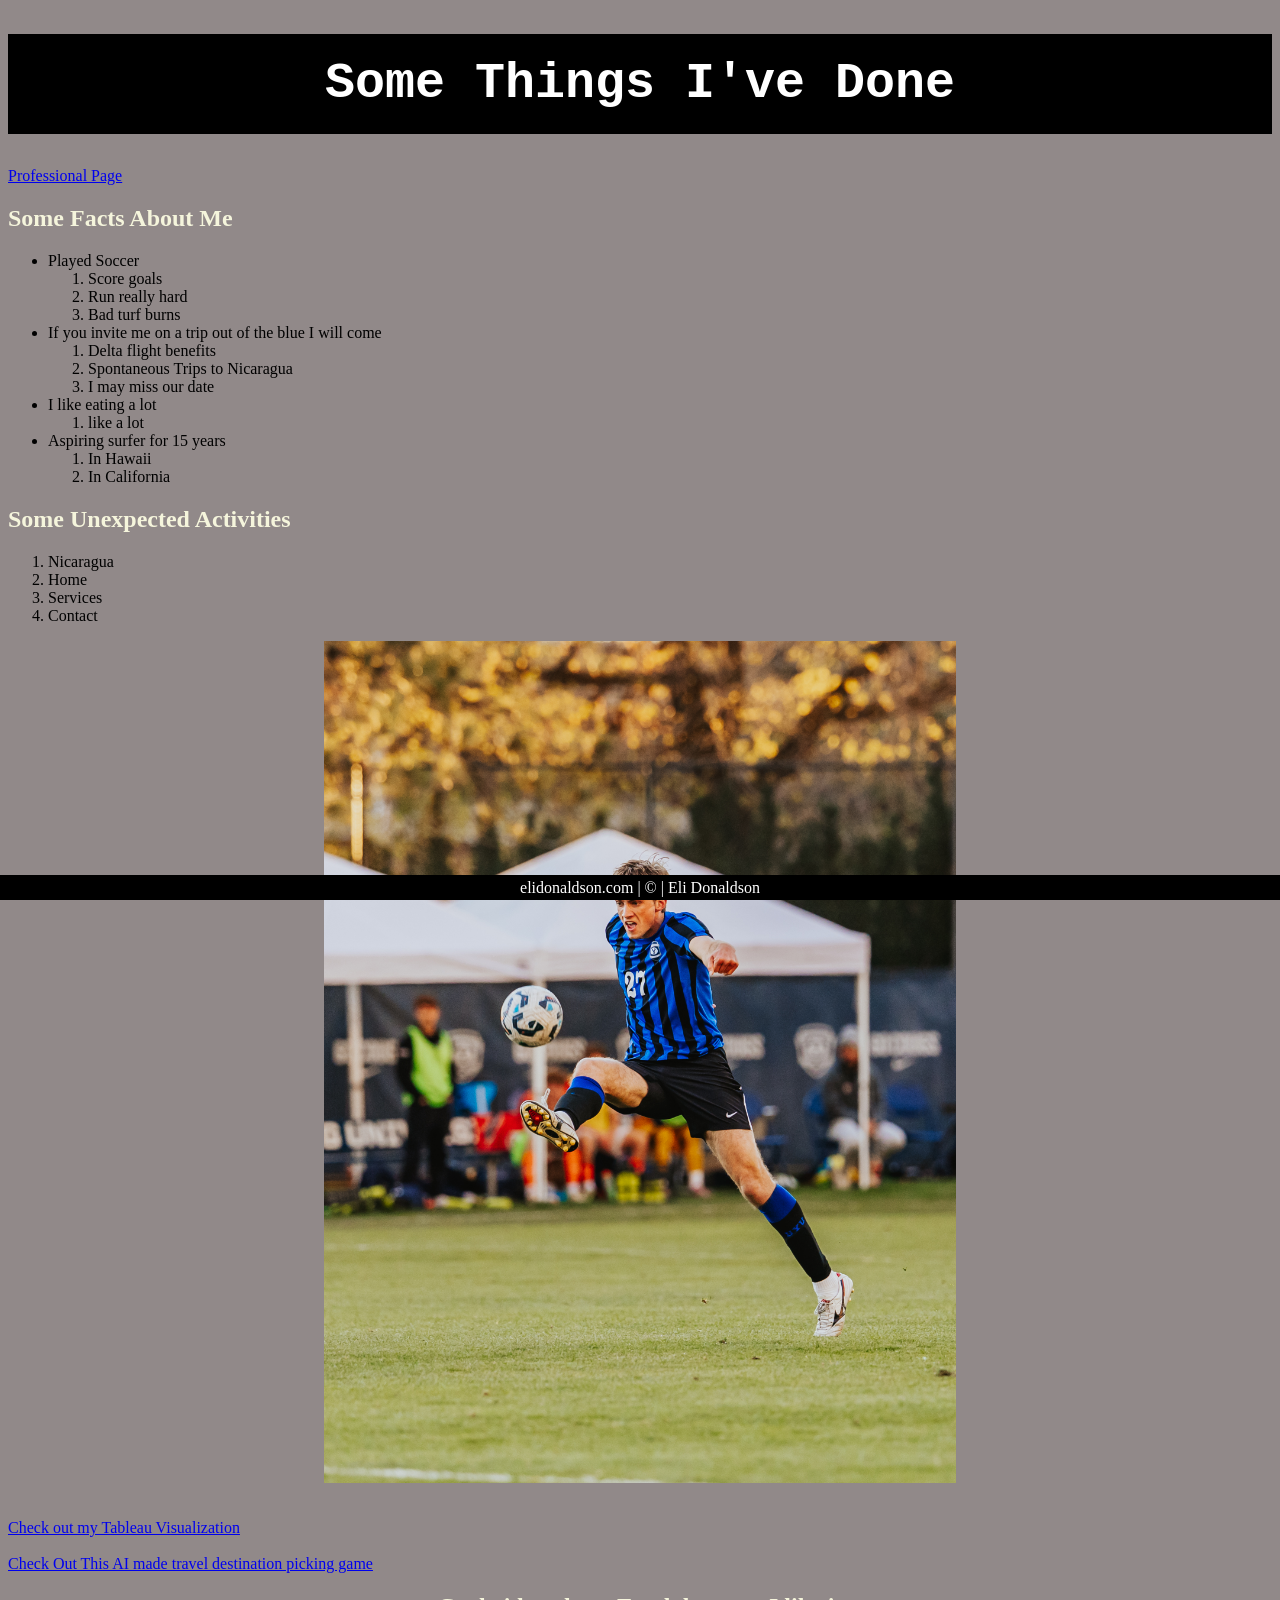
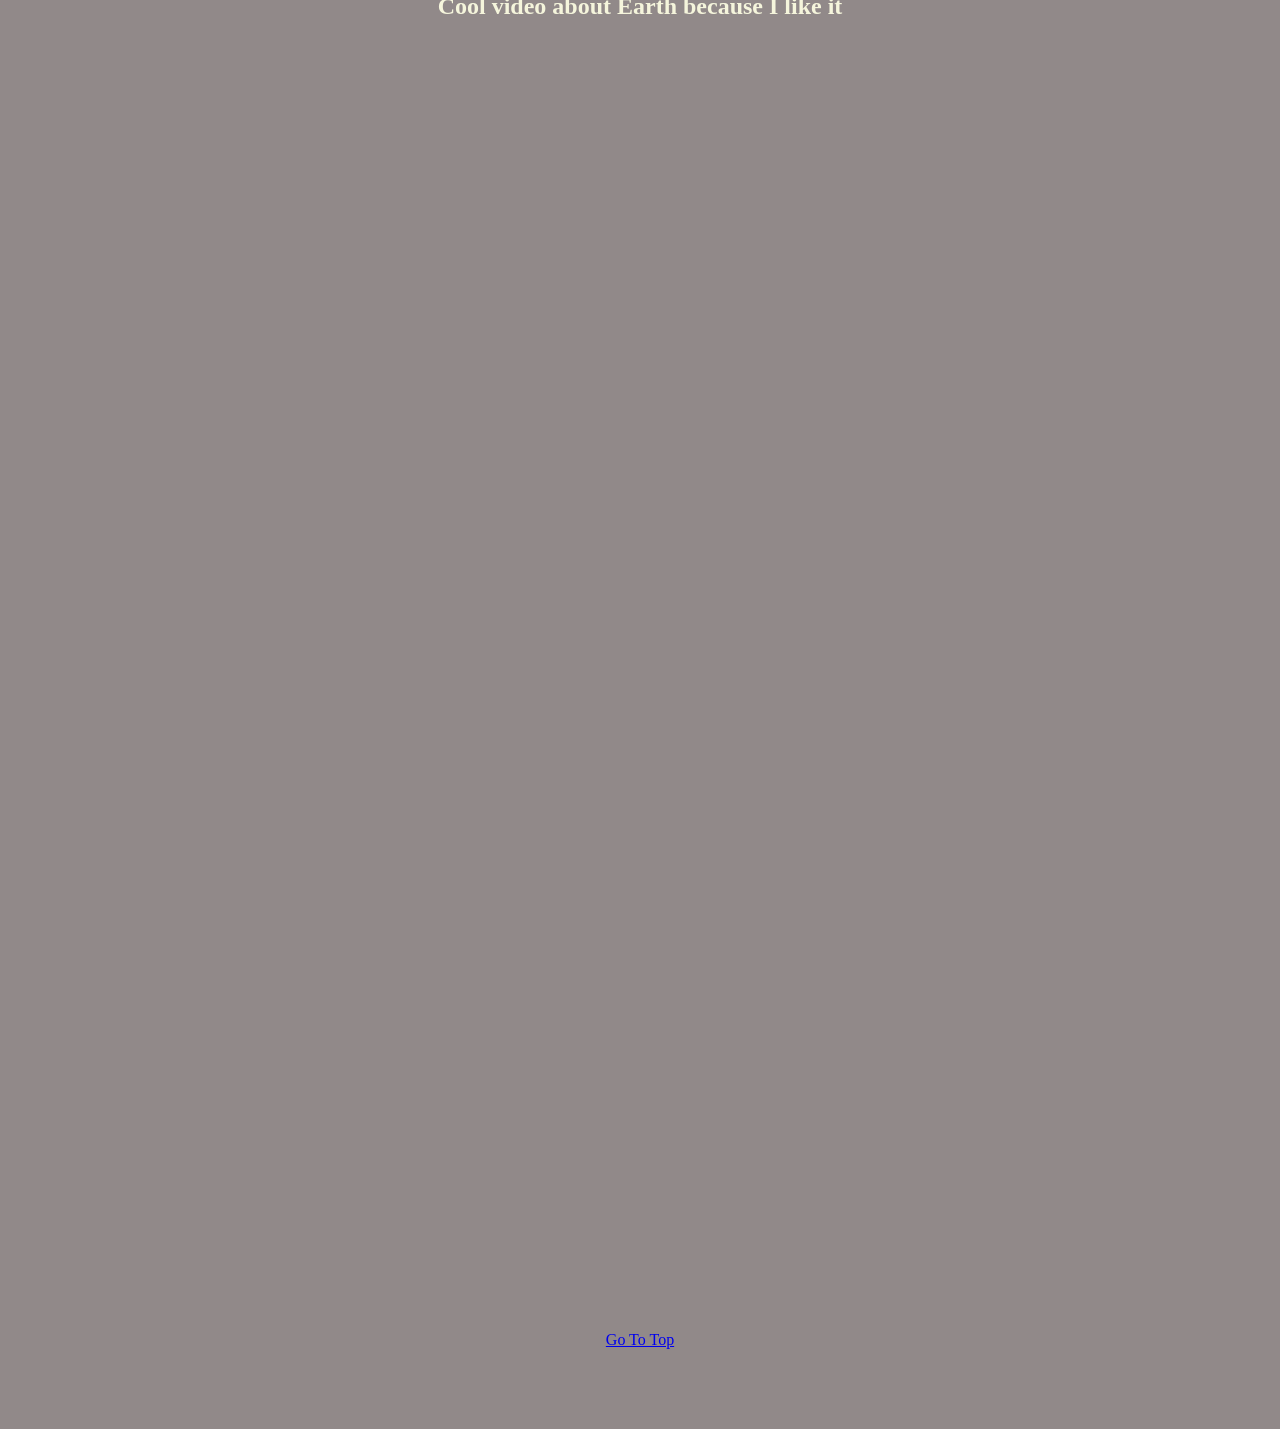
==== scratch.html @ ea30b848 "Add files via upload" ====
<!DOCTYPE html>
<html lang="en">
<head>
    <meta charset="UTF-8">
    <meta name="viewport" content="width=device-width, initial-scale=1.0">
    <title>To explore</title>
    <link rel="stylesheet" type="text/css" href="css/stylesscratch.css">
</head>
<body>
    <body class ="mainbody"></body>
        <h1 class="header">Some Things I've Done</h1>
        <a href="index.html">Professional Page</a>
        <h2>Some Facts About Me</h2>
<ul>
    <li>Played Soccer</li>
        <ol>
            <li>Score goals</li>
            <li>Run really hard</li>
            <li>Bad turf burns</li>
        </ol>
    <li>If you invite me on a trip out of the blue I will come</li>
        <ol>
            <li>Delta flight benefits</li>
            <li>Spontaneous Trips to Nicaragua</li>
            <li>I may miss our date</li>
        </ol>
    <li>I like eating a lot</li>
        <ol>
            <li>like a lot</li>
        </ol>
    <li>Aspiring surfer for 15 years</li>
    <ol>
        <li>In Hawaii</li>
        <li>In California</li>
    </ol>
</ul>
<h2>Some Unexpected Activities
</h2>
<ol>
    <li class="emphasizeText">Nicaragua</li>
  <li>Home</li>
  <li> Services</li>
  <li>Contact</li>
</ol>
<img src="assets/IMG_7635.JPG" alt="Soccer Action">
<br><br>
<a href="tableau.html">Check out my Tableau Visualization</a>
<br><br>
<a href="ai.html">Check Out This AI made travel destination picking game</a>
<div style ="text-align: center;">
<h2>Cool video about Earth because I like it</h2>
<iframe 
  width="560" 
  height="315" 
  src="https://www.youtube.com/watch?v=QQYgCxu988s" 
  title="YouTube video player" 
  frameborder="0" 
  allowfullscreen>
</iframe>
</div>
<br><br>

    </div>
    <br><br><br><br><br><br><br><br><br><br><br><br><br><br><br><br><br><br><br><br><br><br><br><br><br><br>
<br><br><br><br><br><br><br><br><br><br><br><br><br><br><br><br><br><br><br><br><br><br><br><br><br><br>
<div style="text-align: center;">
<a href="#top">Go To Top</a>
</div>
<br><br><br><br>
<div class="common footer">
    <www class="elidonaldson">elidonaldson</www>.com | &copy; | Eli Donaldson
    </div>
</body>
</html>
---- css/stylesscratch.css ----
.header{
    background-color: black;
    color: white;
    height: 100px;
    line-height: 100px;
    text-align: center;
    font-size: 50px;
}

h1 {font-family: 'Courier New', Courier, monospace;}

h2 {
    color: beige;
}

.mainbody{
    background-color: rgb(145, 137, 137);
}
img{
    display:block;
    margin-left: auto;
    margin-right: auto;
    width:50%;
}
.footer{
    background-color: black;
    color:white;
    height: 25px;
    line-height: 25px;
    position: fixed;
    bottom: 0px;
    right: 0px;
    left:0px;

}

.common{
    text-align: center;
    front-family: Arial, Helvetica, sans-serif;
}
nav{
    background-color: lightgray;
    padding:10px;
    overflow:hidden;
    text-align: center;
}
nav a {
    padding:10px;
    color: #333;
    text-decoration: none;
    font-size: 16px;
    font-weight: bold;
}
nav a:hover{
    background-color: #ccc;
}
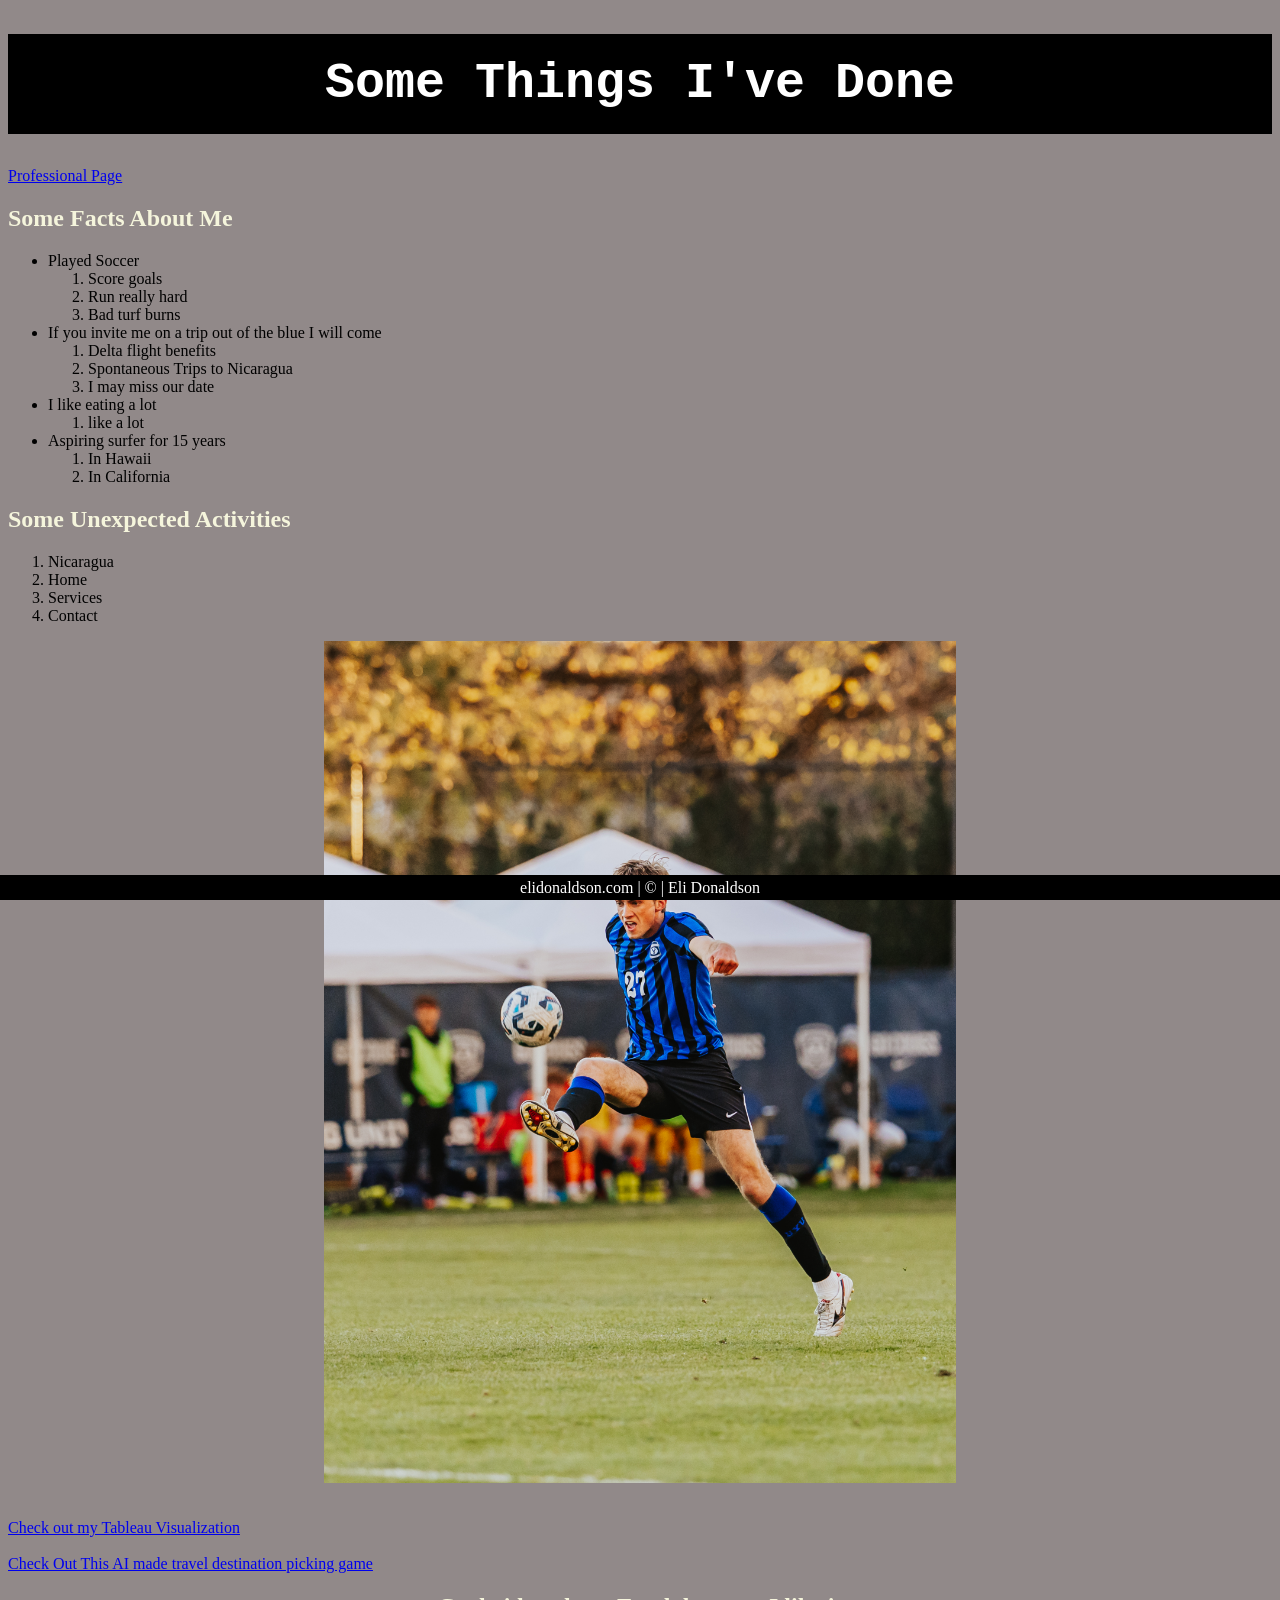
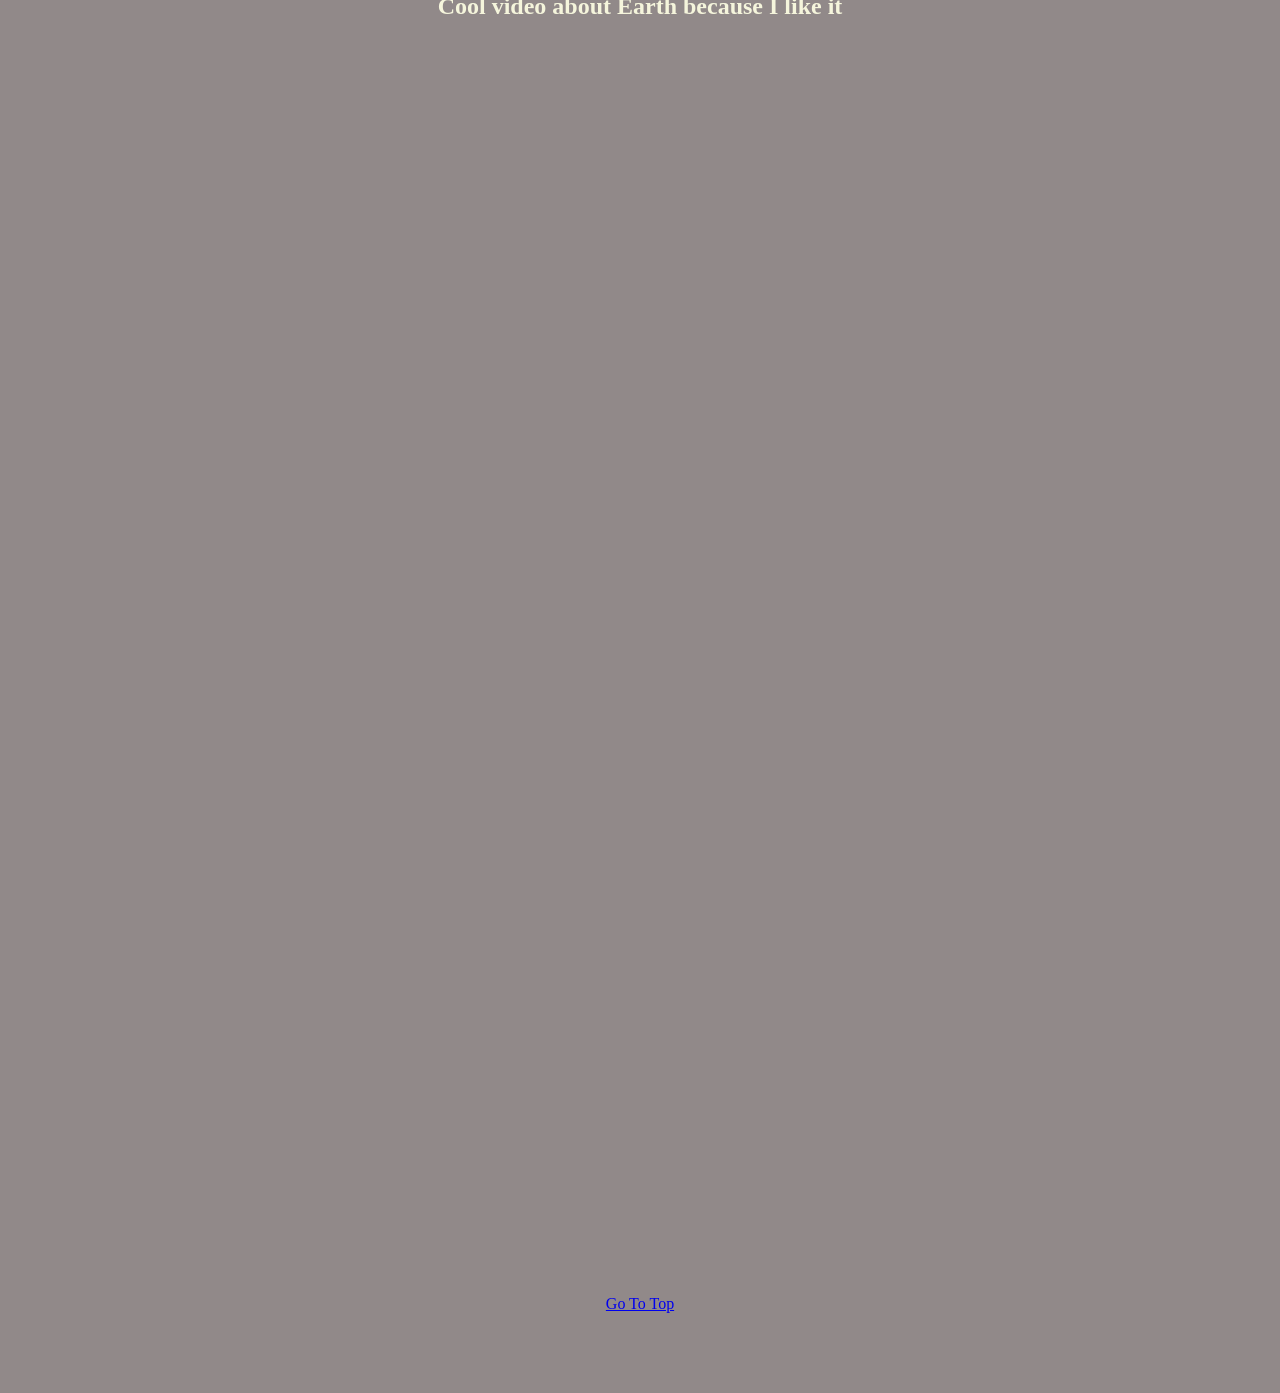
==== commit d59e2532: "Add files via upload" ====
--- a/scratch.html
+++ b/scratch.html
@@ -47,18 +47,12 @@
 <a href="tableau.html">Check out my Tableau Visualization</a>
 <br><br>
 <a href="ai.html">Check Out This AI made travel destination picking game</a>
+
 <div style ="text-align: center;">
 <h2>Cool video about Earth because I like it</h2>
-<iframe 
-  width="560" 
-  height="315" 
-  src="https://www.youtube.com/watch?v=QQYgCxu988s" 
-  title="YouTube video player" 
-  frameborder="0" 
-  allowfullscreen>
-</iframe>
-</div>
-<br><br>
+<!-- <a href="https://www.youtube.com/watch?v=QQYgCxu988s" target="_blank" title="World Is Cool" -->
+<iframe width="560" height="315" src="https://www.youtube.com/embed/QQYgCxu988s" title="YouTube video" frameborder="0" allowfullscreen></iframe>
+
 
     </div>
     <br><br><br><br><br><br><br><br><br><br><br><br><br><br><br><br><br><br><br><br><br><br><br><br><br><br>
@@ -66,9 +60,10 @@
 <div style="text-align: center;">
 <a href="#top">Go To Top</a>
 </div>
+
 <br><br><br><br>
 <div class="common footer">
     <www class="elidonaldson">elidonaldson</www>.com | &copy; | Eli Donaldson
     </div>
 </body>
-</html>+</html>
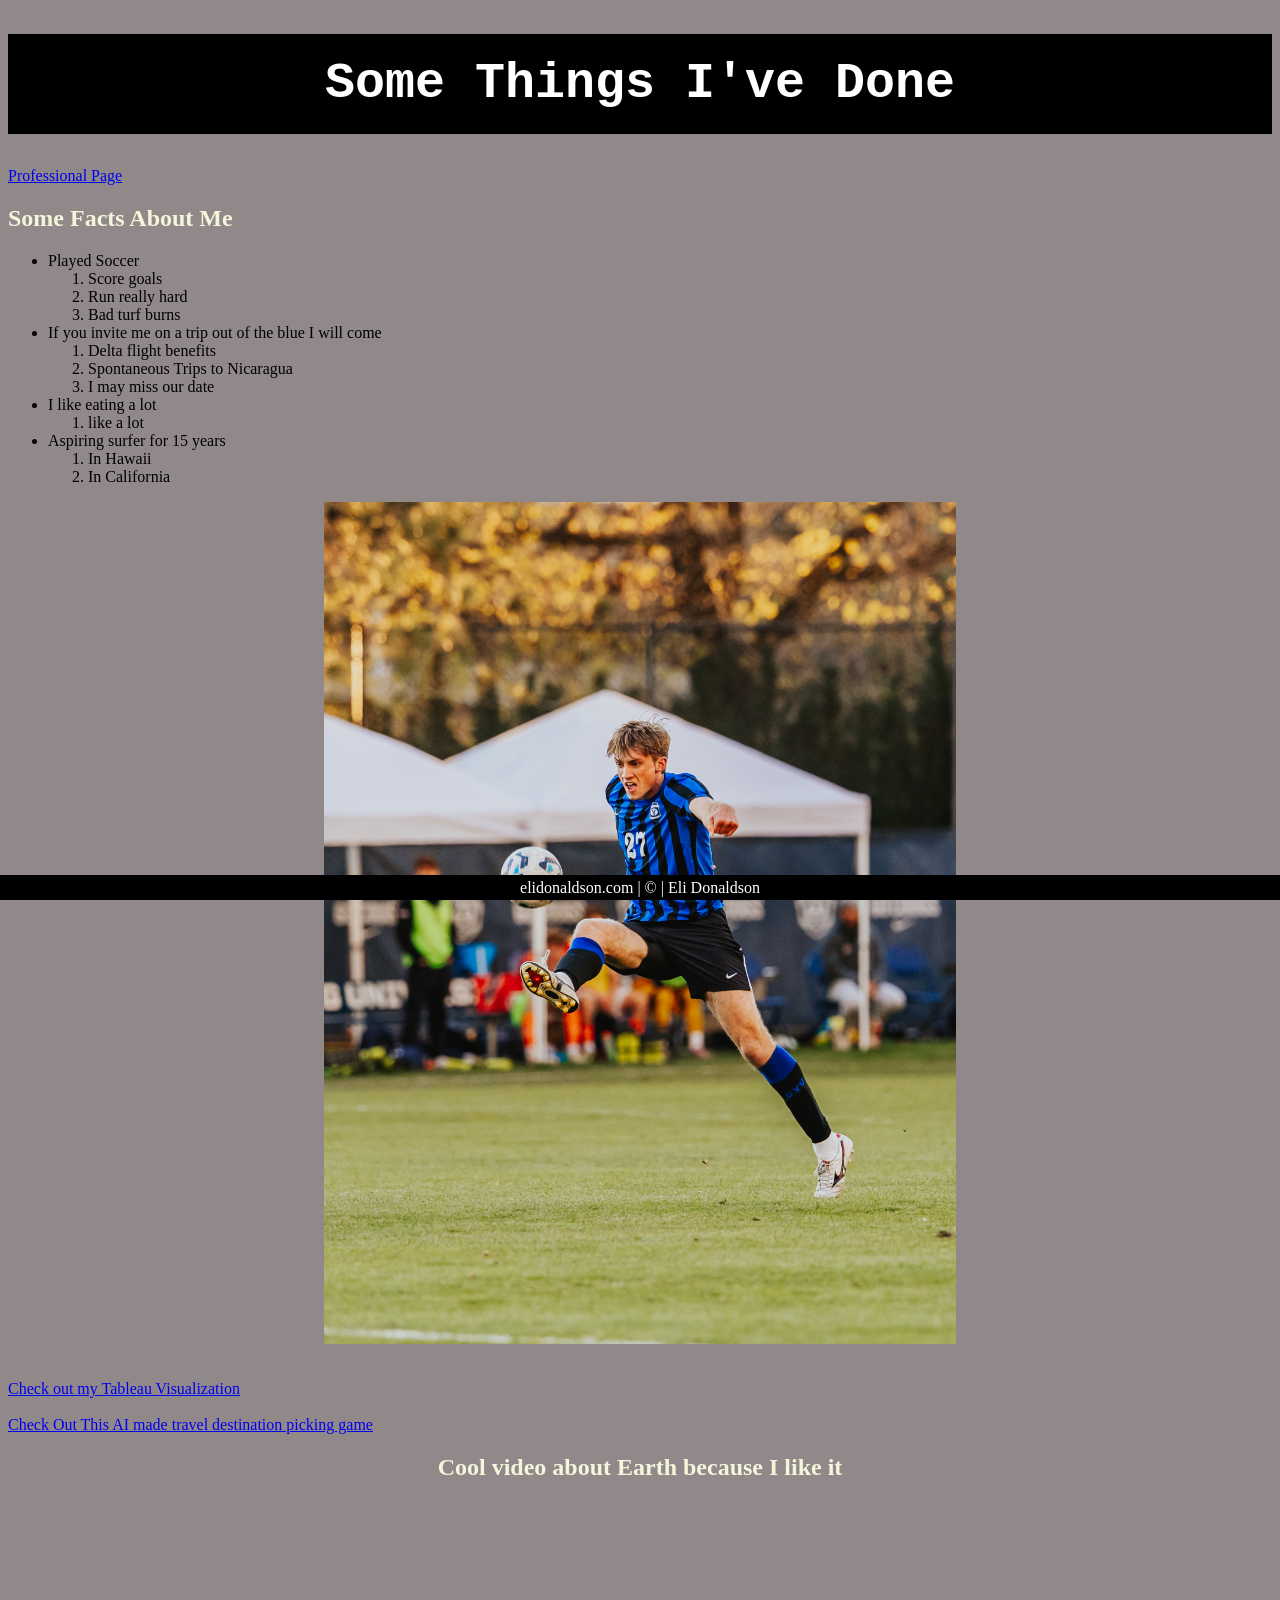
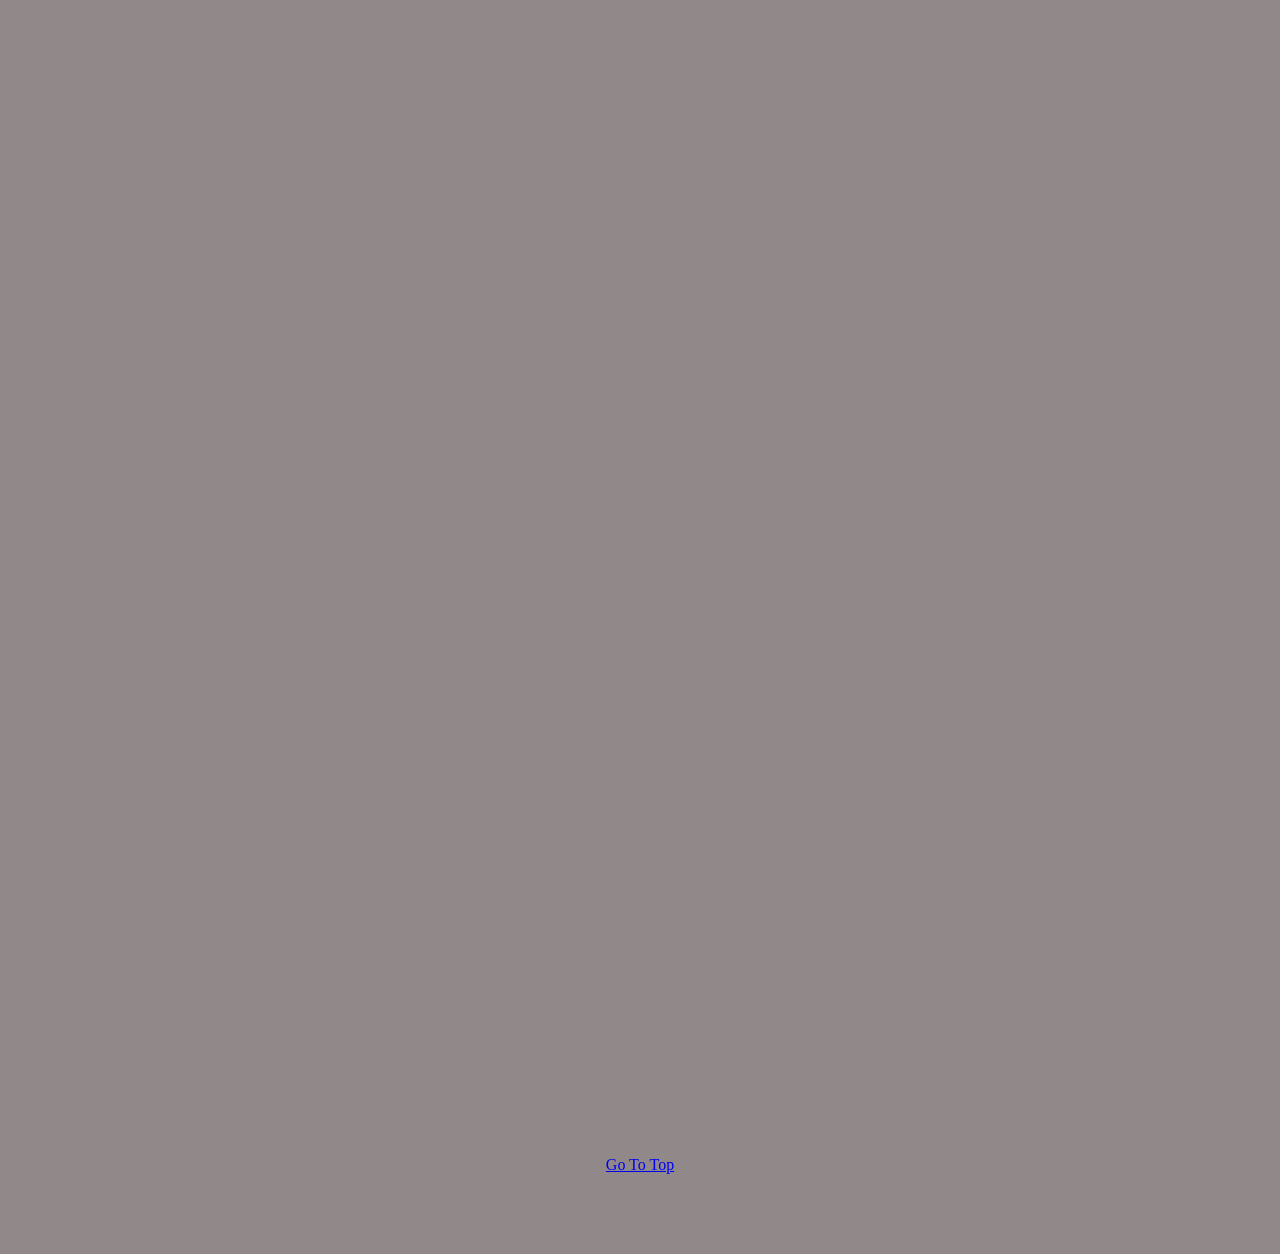
==== commit d0a22594: "Add files via upload" ====
--- a/scratch.html
+++ b/scratch.html
@@ -34,14 +34,6 @@
         <li>In California</li>
     </ol>
 </ul>
-<h2>Some Unexpected Activities
-</h2>
-<ol>
-    <li class="emphasizeText">Nicaragua</li>
-  <li>Home</li>
-  <li> Services</li>
-  <li>Contact</li>
-</ol>
 <img src="assets/IMG_7635.JPG" alt="Soccer Action">
 <br><br>
 <a href="tableau.html">Check out my Tableau Visualization</a>
